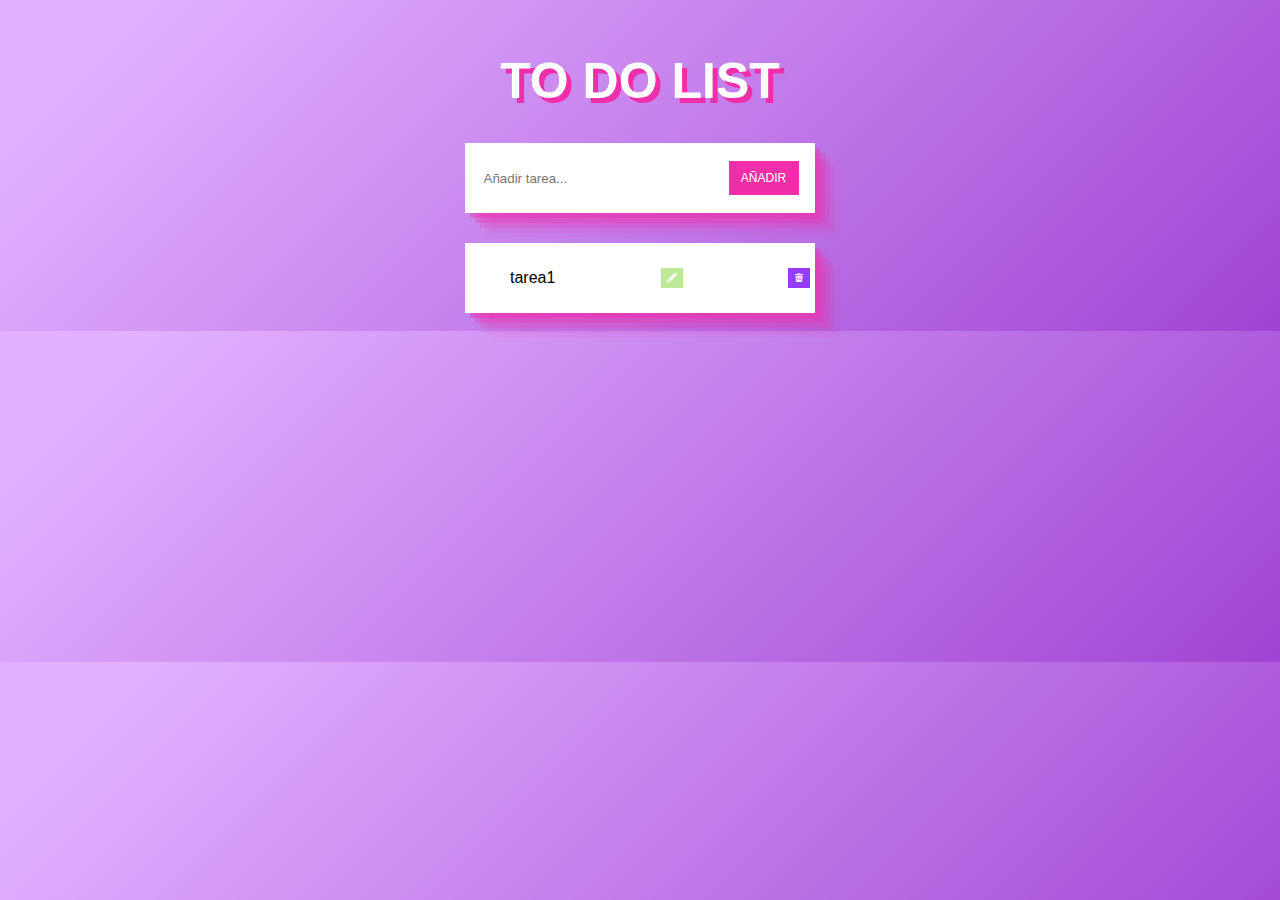
==== index.html @ 6e8cf23d "tareas1" ====
<!DOCTYPE html>
<html lang="es">
  <head>
    <meta charset="UTF-8" />
    <meta http-equiv="X-UA-Compatible" content="IE=edge" />
    <meta name="viewport" content="width=device-width, initial-scale=1.0" />
    <title>ToDoList</title>
    <script src="main.js" defer></script>
    <link rel="stylesheet" href="styles.css" />
    <link rel="stylesheet" href="assets/fonts/style.css" />
  </head>
  <body>
    <section class="container">
      <h1 class="container__title">TO DO LIST</h1>
      <div class="container__box">
        <input
          class="container__box--input"
          type="text"
          placeholder="Añadir tarea..."
        />
        <button class="container__box--button">AÑADIR</button>
      </div>
      <div class="container-list">
        <ul class="container-list__form">
          <li class="container-list__form--tarea">
            tarea1
            <button class="button-pencil"><span class="icon-pencil"></span></button>
            <button class="button-erase"><span class="icon-trash"></span></button>
          </li>
        </ul>
      </div>
    </section>
  </body>
</html>
---- styles.css ----
body {
  background: linear-gradient(135deg, #e2b0ff 10%, #9f44d3 100%);
  font-family: Verdana, Geneva, Tahoma, sans-serif;
}

.container {
  max-height: 500px;
  padding: 10px;
  display: flex;
  flex-direction: column;
  justify-content: center;
  align-items: center;
}
.container__title {
  text-shadow: 5px 5px 0px rgb(240, 46, 170);
  text-align: center;
  font-size: 50px;
  color: white;
}
.container__box {
  display: flex;
  justify-content: space-around;
  align-items: center;
  background-color: white;
  width: 350px;
  height: 70px;
  box-shadow: rgba(240, 46, 170, 0.4) 5px 5px, rgba(240, 46, 170, 0.3) 10px 10px, rgba(240, 46, 170, 0.2) 15px 15px, rgba(240, 46, 170, 0.1) 20px 20px, rgba(240, 46, 170, 0.05) 25px 25px;
}
.container__box--input {
  outline: none;
  border: 0;
  width: 60%;
}
.container__box--button {
  border: none;
  background-color: rgb(240, 46, 170);
  color: white;
  padding: 10px 12px;
  font-size: 12px;
  width: 20%;
}
.container__box--button:hover {
  background-color: rgb(147, 19, 100);
}
.container__list--output {
  list-style: none;
}

.container-list {
  margin-top: 30px;
  display: flex;
  flex-direction: column;
  justify-content: center;
  align-items: center;
  background-color: white;
  width: 350px;
  height: 70px;
  box-shadow: rgba(240, 46, 170, 0.4) 5px 5px, rgba(240, 46, 170, 0.3) 10px 10px, rgba(240, 46, 170, 0.2) 15px 15px, rgba(240, 46, 170, 0.1) 20px 20px, rgba(240, 46, 170, 0.05) 25px 25px;
}
.container-list__form {
  display: flex;
  flex-direction: row;
  justify-content: space-between;
  width: 300px;
  align-items: center;
  list-style: none;
}
.container-list__form--tarea {
  display: flex;
  flex-direction: row;
  justify-content: space-between;
  align-items: center;
  width: 100%;
}
.container-list .button-pencil {
  color: white;
  background-color: #bde998;
  border: none;
  font-size: 10px;
  text-align: center;
  height: 20px;
}
.container-list .button-erase {
  color: white;
  background-color: #953bfb;
  border: none;
  font-size: 10px;
  text-align: center;
  height: 20px;
}/*# sourceMappingURL=styles.css.map */
---- assets/fonts/style.css ----
@font-face {
  font-family: 'icomoon';
  src:  url('fonts/icomoon.eot?qv2t2a');
  src:  url('fonts/icomoon.eot?qv2t2a#iefix') format('embedded-opentype'),
    url('fonts/icomoon.ttf?qv2t2a') format('truetype'),
    url('fonts/icomoon.woff?qv2t2a') format('woff'),
    url('fonts/icomoon.svg?qv2t2a#icomoon') format('svg');
  font-weight: normal;
  font-style: normal;
  font-display: block;
}

[class^="icon-"], [class*=" icon-"] {
  /* use !important to prevent issues with browser extensions that change fonts */
  font-family: 'icomoon' !important;
  speak: never;
  font-style: normal;
  font-weight: normal;
  font-variant: normal;
  text-transform: none;
  line-height: 1;

  /* Better Font Rendering =========== */
  -webkit-font-smoothing: antialiased;
  -moz-osx-font-smoothing: grayscale;
}

.icon-pencil:before {
  content: "\e900";
}
.icon-trash:before {
  content: "\e901";
}
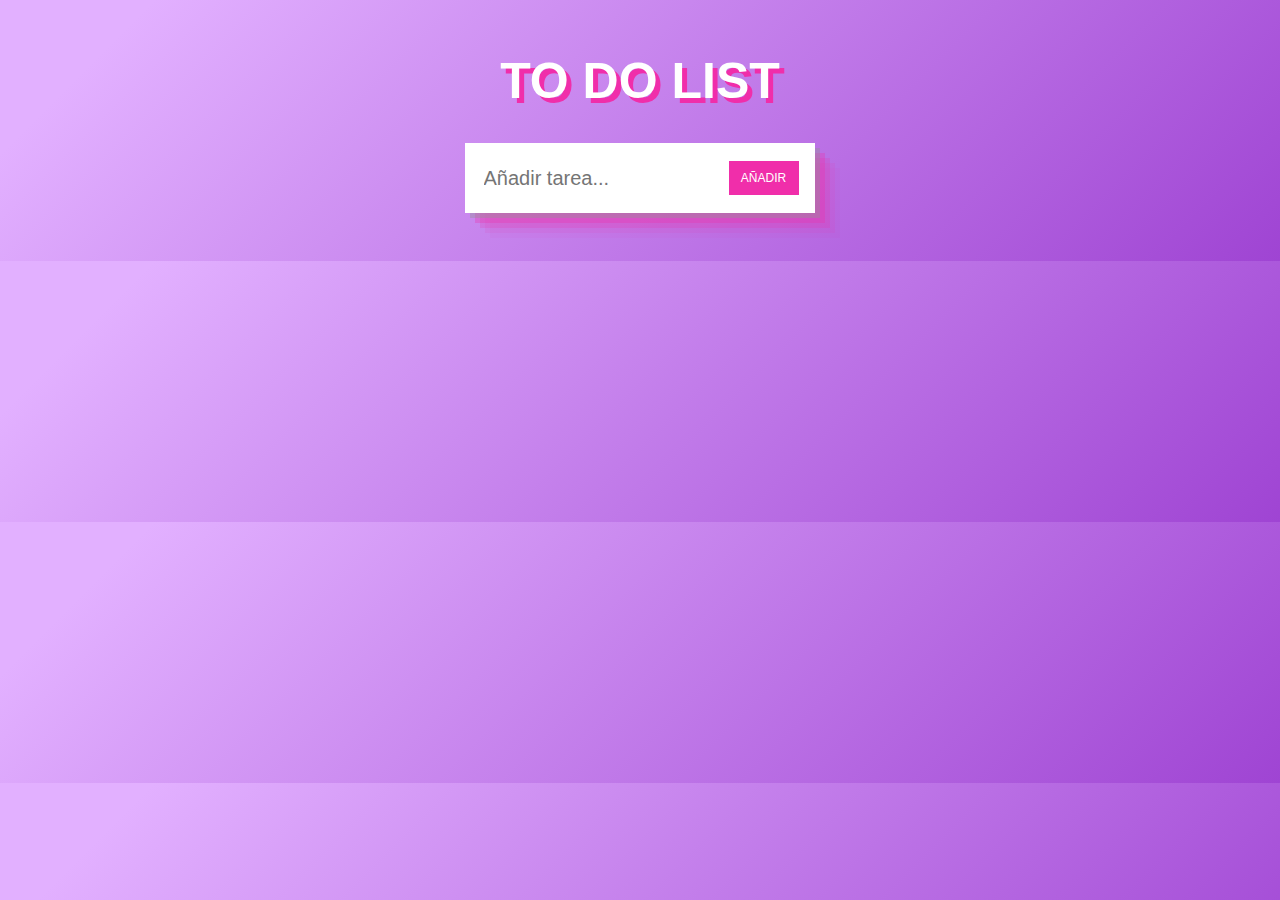
==== commit 171406c4: "cambios2" ====
--- a/index.html
+++ b/index.html
@@ -14,20 +14,24 @@
       <h1 class="container__title">TO DO LIST</h1>
       <div class="container__box">
         <input
-          class="container__box--input"
+          class="container__box-input"
           type="text"
           placeholder="Añadir tarea..."
         />
-        <button class="container__box--button">AÑADIR</button>
+        <button class="container__box-button">AÑADIR</button>
       </div>
       <div class="container-list">
-        <ul class="container-list__form">
-          <li class="container-list__form--tarea">
-            tarea1
-            <button class="button-pencil"><span class="icon-pencil"></span></button>
-            <button class="button-erase"><span class="icon-trash"></span></button>
-          </li>
-        </ul>
+       <!-- <div class="container-list__form">
+          <p class="container-list__form-text">Tarea prueba</p>
+          <div class="container-list__btn">
+            <button class="container-list__form-pencil">
+              <span class="icon-pencil"></span>
+            </button>
+            <button class="container-list__form-erase">
+              <span class="icon-trash"></span>
+            </button>
+          </div>
+        </div> -->
       </div>
     </section>
   </body>
--- a/styles.css
+++ b/styles.css
@@ -22,16 +22,18 @@
   justify-content: space-around;
   align-items: center;
   background-color: white;
+  outline: none;
   width: 350px;
   height: 70px;
-  box-shadow: rgba(240, 46, 170, 0.4) 5px 5px, rgba(240, 46, 170, 0.3) 10px 10px, rgba(240, 46, 170, 0.2) 15px 15px, rgba(240, 46, 170, 0.1) 20px 20px, rgba(240, 46, 170, 0.05) 25px 25px;
+  box-shadow: rgba(148, 148, 148, 0.4) 5px 5px, rgba(240, 46, 170, 0.3) 10px 10px, rgba(240, 46, 170, 0.2) 15px 15px, rgba(240, 46, 170, 0.1) 20px 20px, rgba(240, 46, 170, 0.05) 25px 25px;
 }
-.container__box--input {
+.container__box-input {
   outline: none;
-  border: 0;
+  border: none;
   width: 60%;
+  font-size: 20px;
 }
-.container__box--button {
+.container__box-button {
   border: none;
   background-color: rgb(240, 46, 170);
   color: white;
@@ -39,11 +41,8 @@
   font-size: 12px;
   width: 20%;
 }
-.container__box--button:hover {
+.container__box-button:hover {
   background-color: rgb(147, 19, 100);
-}
-.container__list--output {
-  list-style: none;
 }
 
 .container-list {
@@ -54,7 +53,6 @@
   align-items: center;
   background-color: white;
   width: 350px;
-  height: 70px;
   box-shadow: rgba(240, 46, 170, 0.4) 5px 5px, rgba(240, 46, 170, 0.3) 10px 10px, rgba(240, 46, 170, 0.2) 15px 15px, rgba(240, 46, 170, 0.1) 20px 20px, rgba(240, 46, 170, 0.05) 25px 25px;
 }
 .container-list__form {
@@ -64,23 +62,22 @@
   width: 300px;
   align-items: center;
   list-style: none;
+  border-bottom: 1px solid gray;
 }
-.container-list__form--tarea {
-  display: flex;
-  flex-direction: row;
-  justify-content: space-between;
-  align-items: center;
-  width: 100%;
+.container-list__form-text {
+  outline: none;
+  width: 60%;
 }
-.container-list .button-pencil {
+.container-list__form-pencil {
   color: white;
   background-color: #bde998;
   border: none;
   font-size: 10px;
   text-align: center;
   height: 20px;
+  margin-left: 70px;
 }
-.container-list .button-erase {
+.container-list__form-erase {
   color: white;
   background-color: #953bfb;
   border: none;
